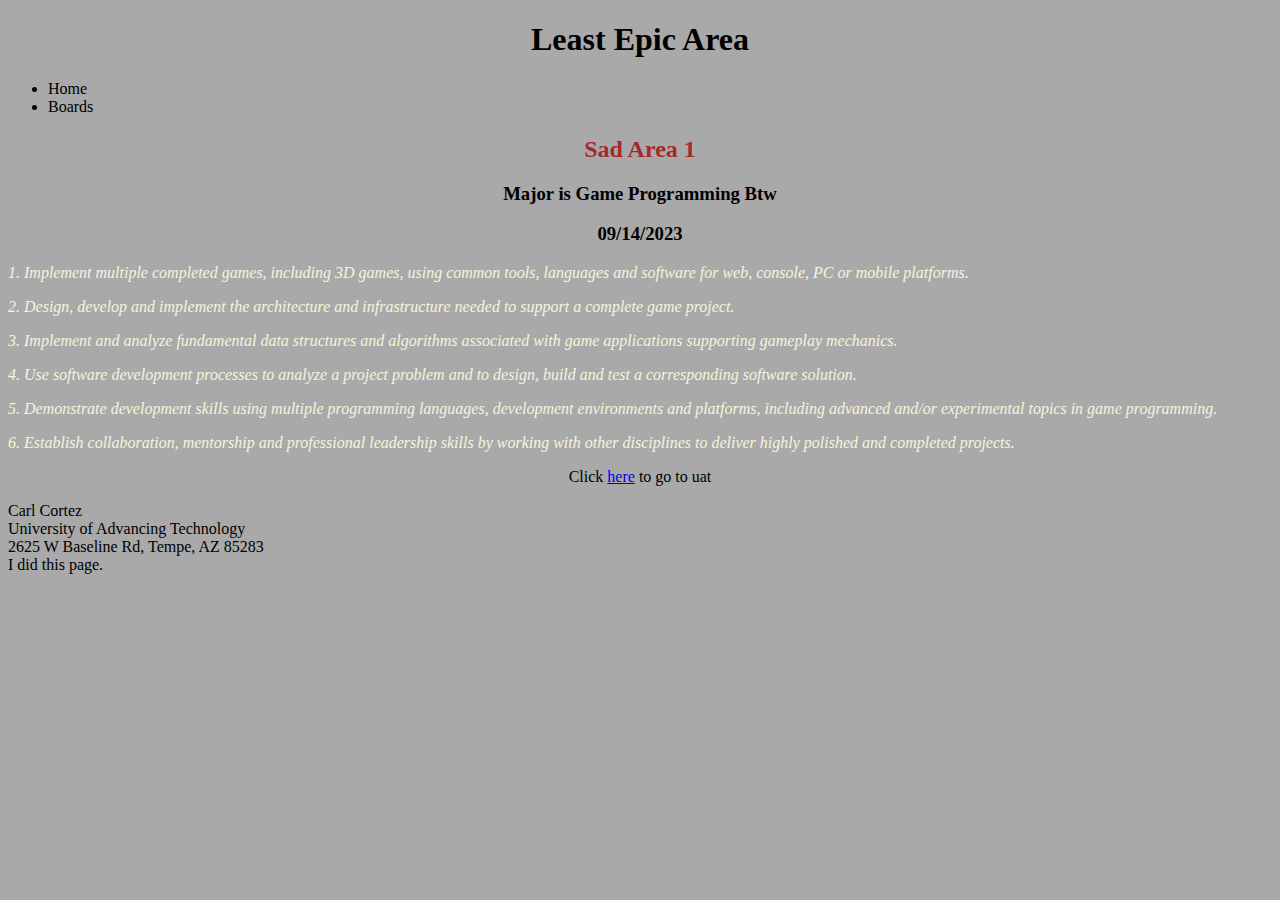
==== board.html @ 1fab8d5c "Get the Links actually Working" ====
<!-- Carl Cortez-->
<!-- Super Very Important-->
<!DOCTYPE html>
<!-- en means english-->
<html lang="en">
    <!-- change backround color to dark gray-->
<body style="background-color: darkgray;">
    <!-- head tag to contain head elements-->
<head>
    <!-- character set-->
    <meta charset="UTF-8">
    <!-- display stuff-->
    <meta name="viewport" content="width=device-width, initial-scale=1.0">
    <!-- A title, does not appear-->
    <title>Not Cool Area</title>
</head>
<!-- start body to place body elements-->
<body>
    <!-- align header on center-->
    <h1 style="text-align: center;">
        <!-- text for head-->
        Least Epic Area
        <!-- end of header 1-->
    </h1>
    <!-- Adds link to each page-->
    <nav>
        <ul>
            <li><a href="index.html"></a>Home</a></li>
            <li><a href="boards.html"></a>Boards</a></li>
        </ul>
    </nav>
    <!-- change color & text alignment-->
    <h2 style="color: brown; text-align: center;"> 
        <!-- text for header 2-->
        Sad Area 1
        <!-- end -->
    </h2>
    <!-- Adds another header-->
    <h3 style="text-align: center;">Major is Game Programming Btw</h3>
    <h3 style="text-align: center;">09/14/2023</h3>
    <!-- change color & text alignment-->
    <section>
    <p style = "font-style: italic; color: beige;" >
        <!-- start paragraph text-->
        1. Implement multiple completed games, including 3D games, using common tools, languages and software for web,
        console, PC or mobile platforms.
        <!-- end paragraph text-->
    </p>
    <!-- change color & text alignment-->
    <p style = "font-style: italic; color: beige;">
        <!-- start paragraph text--->
        2. Design, develop and implement the architecture and infrastructure needed to support a complete game project.
    <!-- end paragraph text-->
    </p>
    <!-- change color & text alignment-->
    <p style = "font-style: italic; color: beige;">
        <!-- start paragraph text--->
        3. Implement and analyze fundamental data structures and algorithms associated with game applications supporting gameplay mechanics.
    <!-- end paragraph text-->
    </p>
    <!-- change color & text alignment-->
    <p style = "font-style: italic; color: beige;">
        <!-- start paragraph text--->
        4. Use software development processes to analyze a project problem and to design, build and test a corresponding software solution.
    <!-- end paragraph text-->
    </p>
    <!-- change color & text alignment-->
    <p style = "font-style: italic; color: beige;">
        <!-- start paragraph text--->
        5. Demonstrate development skills using multiple programming languages, development environments and platforms, including advanced and/or experimental topics in game programming.
    <!-- end paragraph text-->
    </p>
    <!-- change color & text alignment-->
    <p style = "font-style: italic; color: beige;">
        <!-- start paragraph text--->
        6. Establish collaboration, mentorship and professional leadership skills by working with other disciplines to deliver highly polished and completed projects.
    <!-- end paragraph text-->
    </p>
    </section>
    <!-- change color & text alignment-->
    <p style="text-align: center;">
        <!-- Look it's a button--->
        Click <a href="https://www.uat.edu"> here</a> to go to uat
    <!-- :( button over-->
    </p>
    <!-- end paragraph text-->
    <footer>
        <p>
            Carl Cortez<br>
            University of Advancing Technology<br>
            2625 W Baseline Rd, Tempe, AZ 85283<br>
            I did this page.
        </p>
    </footer>
</body>
<!-- script over-->
</html>
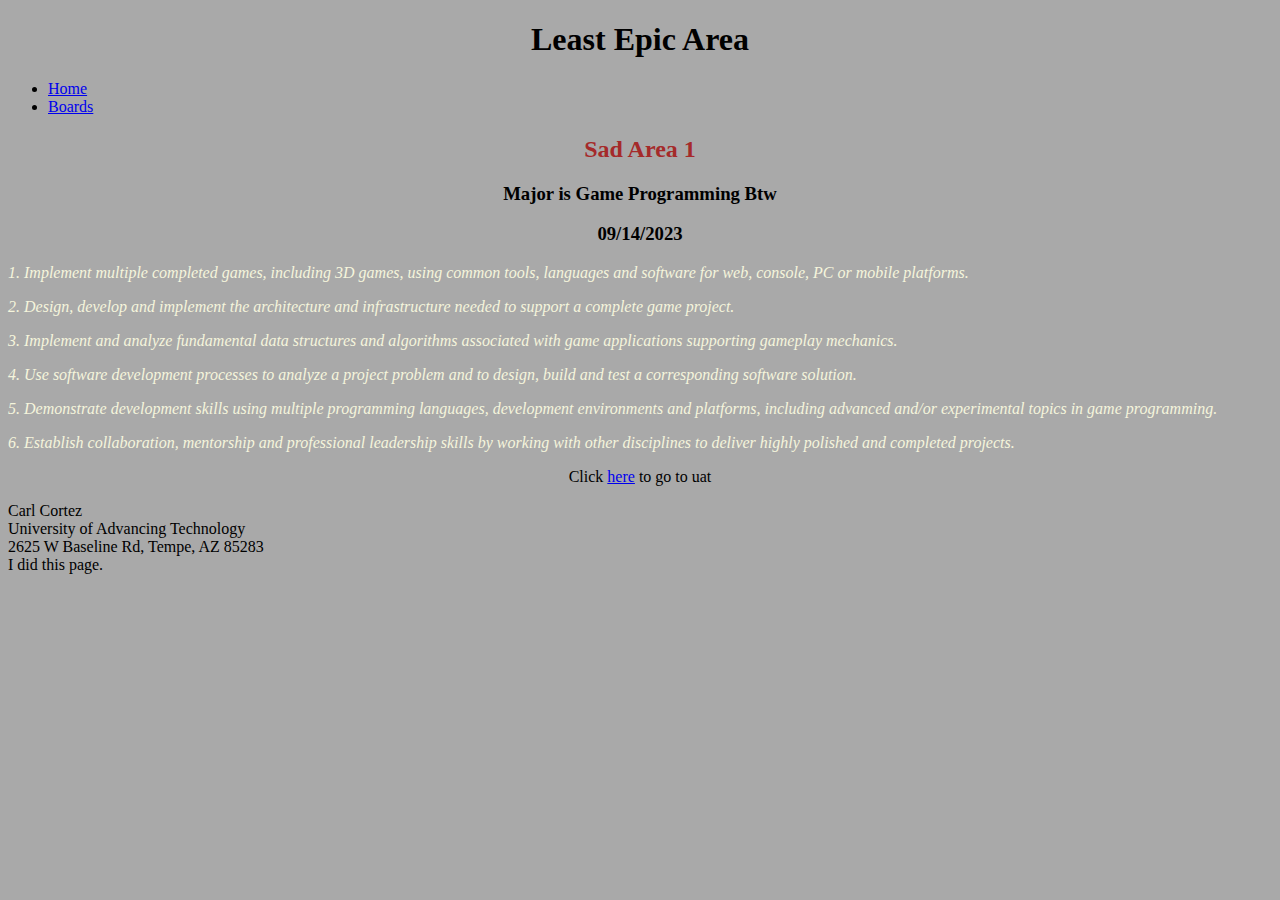
==== commit feec7466: "finished" ====
--- a/board.html
+++ b/board.html
@@ -25,8 +25,8 @@
     <!-- Adds link to each page-->
     <nav>
         <ul>
-            <li><a href="index.html"></a>Home</a></li>
-            <li><a href="boards.html"></a>Boards</a></li>
+            <li><a href="index.html">Home</a></li>
+            <li><a href="board.html">Boards</a></li>
         </ul>
     </nav>
     <!-- change color & text alignment-->
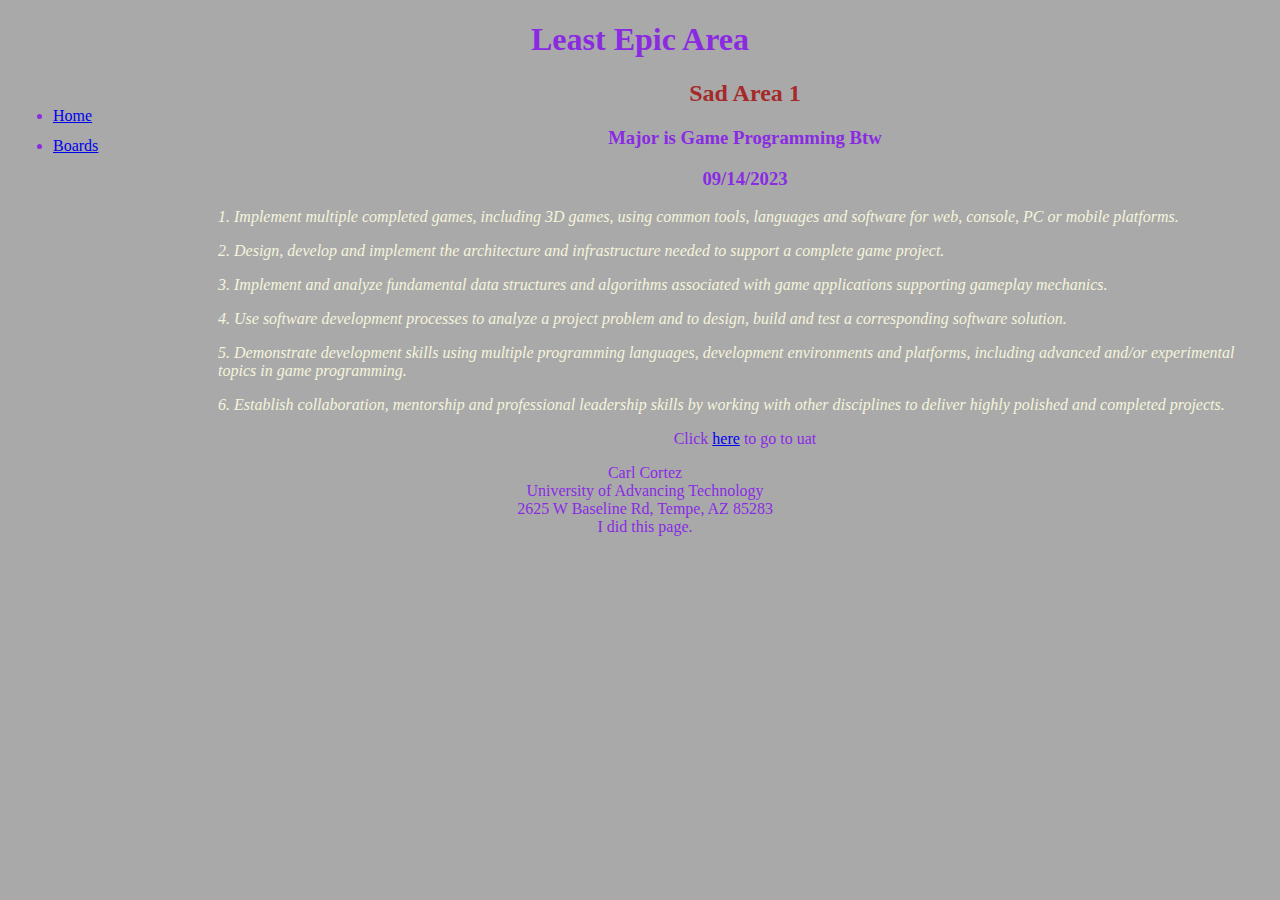
==== commit 77e31603: "update all" ====
--- a/board.html
+++ b/board.html
@@ -11,16 +11,15 @@
     <meta charset="UTF-8">
     <!-- display stuff-->
     <meta name="viewport" content="width=device-width, initial-scale=1.0">
-    <!-- A title, does not appear-->
     <title>Not Cool Area</title>
+    <!--link to main.css-->
+    <link rel="stylesheet" href="main.css">
 </head>
 <!-- start body to place body elements-->
 <body>
     <!-- align header on center-->
     <h1 style="text-align: center;">
-        <!-- text for head-->
         Least Epic Area
-        <!-- end of header 1-->
     </h1>
     <!-- Adds link to each page-->
     <nav>
@@ -31,9 +30,7 @@
     </nav>
     <!-- change color & text alignment-->
     <h2 style="color: brown; text-align: center;"> 
-        <!-- text for header 2-->
         Sad Area 1
-        <!-- end -->
     </h2>
     <!-- Adds another header-->
     <h3 style="text-align: center;">Major is Game Programming Btw</h3>
@@ -41,47 +38,33 @@
     <!-- change color & text alignment-->
     <section>
     <p style = "font-style: italic; color: beige;" >
-        <!-- start paragraph text-->
         1. Implement multiple completed games, including 3D games, using common tools, languages and software for web,
         console, PC or mobile platforms.
-        <!-- end paragraph text-->
     </p>
     <!-- change color & text alignment-->
     <p style = "font-style: italic; color: beige;">
-        <!-- start paragraph text--->
         2. Design, develop and implement the architecture and infrastructure needed to support a complete game project.
-    <!-- end paragraph text-->
     </p>
     <!-- change color & text alignment-->
     <p style = "font-style: italic; color: beige;">
-        <!-- start paragraph text--->
         3. Implement and analyze fundamental data structures and algorithms associated with game applications supporting gameplay mechanics.
-    <!-- end paragraph text-->
     </p>
     <!-- change color & text alignment-->
     <p style = "font-style: italic; color: beige;">
-        <!-- start paragraph text--->
         4. Use software development processes to analyze a project problem and to design, build and test a corresponding software solution.
-    <!-- end paragraph text-->
     </p>
     <!-- change color & text alignment-->
     <p style = "font-style: italic; color: beige;">
-        <!-- start paragraph text--->
         5. Demonstrate development skills using multiple programming languages, development environments and platforms, including advanced and/or experimental topics in game programming.
-    <!-- end paragraph text-->
     </p>
     <!-- change color & text alignment-->
     <p style = "font-style: italic; color: beige;">
-        <!-- start paragraph text--->
         6. Establish collaboration, mentorship and professional leadership skills by working with other disciplines to deliver highly polished and completed projects.
-    <!-- end paragraph text-->
     </p>
     </section>
     <!-- change color & text alignment-->
     <p style="text-align: center;">
-        <!-- Look it's a button--->
         Click <a href="https://www.uat.edu"> here</a> to go to uat
-    <!-- :( button over-->
     </p>
     <!-- end paragraph text-->
     <footer>
--- a/main.css
+++ b/main.css
@@ -0,0 +1,46 @@
+/* This is a CSS comment*/
+
+/* pattern to make CSS Easier
+
+selector{
+
+*/
+/* Use CSS to style Body tags of HTML pages that references this */
+body{
+    background-color: coral;
+    color: blueviolet;
+}
+
+/* Use CSS to style Nav tags of HTML pages that references this*/
+nav{
+    /* Set height of nav bar to 600px */
+    height: 600px;
+    /* Set width of nav bar to 600px */
+    width: 200px;
+    /*float set to left*/
+    float: left;
+    /* padding set to 5px*/
+    padding: 5px;
+    /*line height set to 30px*/
+    line-height: 30px;
+}
+
+/* CSS to style footer*/
+footer{
+    /* Align text center*/
+    text-align: center;
+    /*margin right set to 200px*/
+    margin-right: 200px;
+}
+
+/* CSS to style image*/
+memeImage{
+    /*margin right set to 200px*/
+    margin-right: 200px;
+}
+
+/* CSS to style header*/
+header{
+    /*text align to center*/
+    text-align: center;
+}